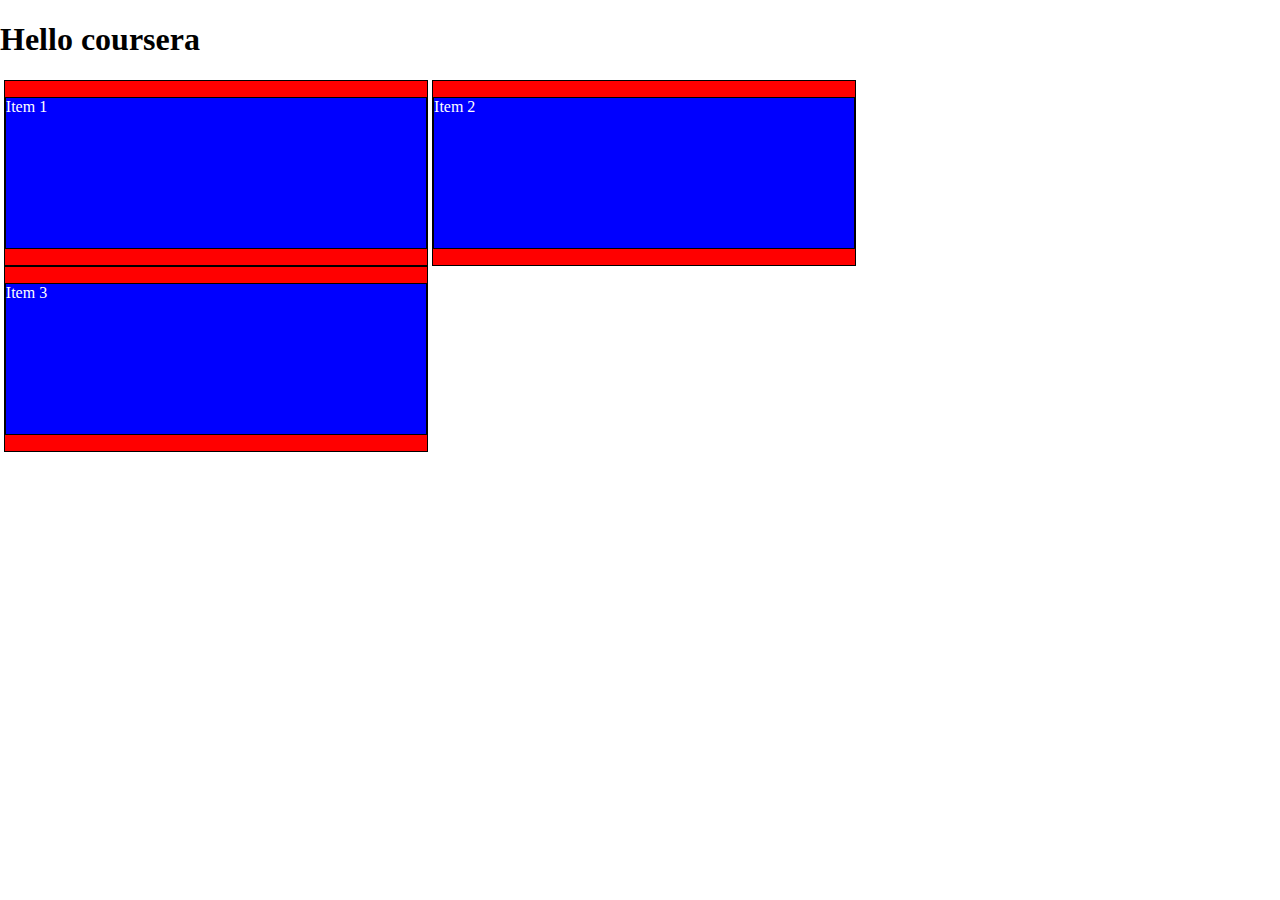
==== module2-solution.html @ e2aff386 "Updated" ====
<!DOCTYPE html>
<html>
<head>
	<meta charset="utf-8" >
	<meta name="viewport" content="width=device-width, initial-scale=1">
	<style type="text/css">
		body
		{
			margin:0 !important;
			padding: 0 !important;
		}
		.row
		{
			width: 100%;
		}
		p
		{
			border:1px solid black;
			background-color: blue;
			color: white;
			/*width: 90%;*/
			height:150px;
			margin-right: auto;
			margin-left: auto;
		}
		@media (min-width:0px) and (max-width: 767px)
		{
			.col-sd-4,.col-sd-6,.col-sd-12{
				float: left;
				border:1px solid;
			}
			.col-sd-4
			{
				width:33%;
			}
			.col-sd-6
			{
				width:48%;
			}
			.col-sd-12
			{
				width:96%;
			}
		}
	@media (min-width: 768px) and (max-height: 991px)
		{
			.col-md-4,.col-md-6,.col-md-12
			{
				float: left;
				border:1px solid;
			}
			.col-md-4
			{
				width:33%;
			}
			.col-md-6
			{
				width:48%;
			}
			.col-md-12
			{
				width:96%;
			}
		}
		

		@media (min-width: 992px) 
		{
			.col-lg-4,.col-lg-6,.col-lg-12{
				float: left;
				border:1px solid;
				margin-left:0.3%; 
			}
			.col-lg-4
			{
				background-color: red;
				width:33%;
			}
			.col-lg-6
			{
				width:50%;
			}
			.col-lg-12
			{
				width:98%;
			}
		}

		

		 
	</style>

</head>
<body>

<h1>Hello coursera</h1>
<div class="row">
<div class="col-lg-4 col-md-6 col-sd-12"><p>Item 1</p></div>
<div class="col-lg-4 col-md-6 col-sd-12"><p>Item 2</p></div>
<div class="col-lg-4 col-md-12 col-sd-12"><p>Item 3</p></div>
</div>
</body>
</html>
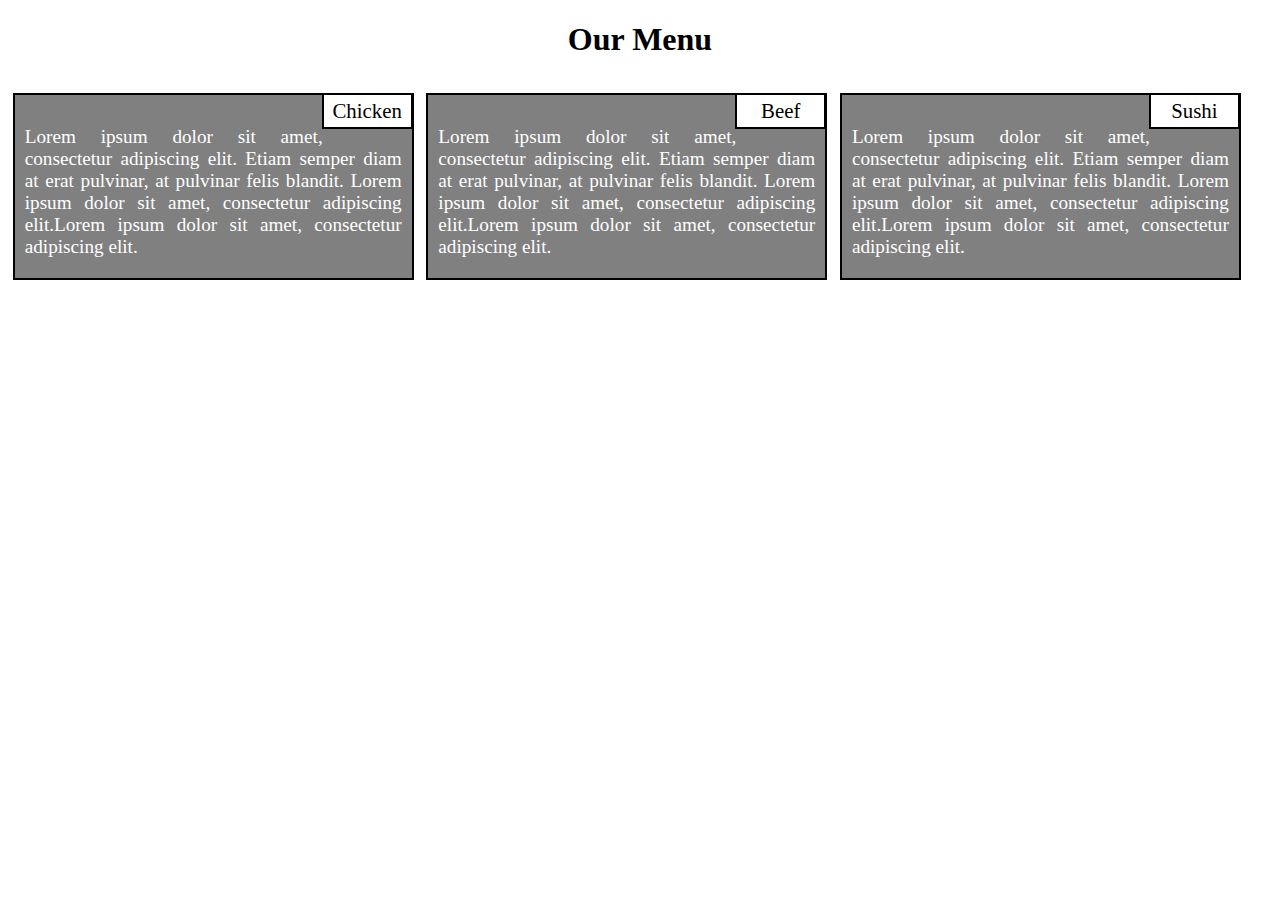
==== commit 3927824d: "Final Week 2 Assignment" ====
--- a/module2-solution.html
+++ b/module2-solution.html
@@ -9,83 +9,91 @@
 			margin:0 !important;
 			padding: 0 !important;
 		}
+		
+		h1
+		{
+			text-align: center;
+		}
+
 		.row
 		{
 			width: 100%;
 		}
+		div
+		{
+			float: left;
+			border: 2.5px solid black;
+			margin-left: 1%;
+			margin-top: 1%;
+			background-color: grey;
+		}
+
+		#div1
+		{
+			width: 31%;
+		}
+		#div2
+		{
+			width: 31%;
+		}
+		#div3
+		{
+			width: 31%;
+		}
+
+
 		p
 		{
-			border:1px solid black;
-			background-color: blue;
 			color: white;
-			/*width: 90%;*/
-			height:150px;
+			width: 95%;
+			text-align: justify;
 			margin-right: auto;
 			margin-left: auto;
+			margin-top: 8%;
+			font-size: 1.2em;
 		}
+
+		.heading
+		{
+			margin: -0.3%;	
+			float: right;
+			width: 20%;
+			padding: 1%;
+			font-size: 1.3em;
+			text-align: center;
+			border: 2px solid black;
+			background-color: white;
+			color: black;
+		}
+
 		@media (min-width:0px) and (max-width: 767px)
 		{
-			.col-sd-4,.col-sd-6,.col-sd-12{
-				float: left;
-				border:1px solid;
-			}
-			.col-sd-4
+			#div1,#div2,#div3
 			{
-				width:33%;
-			}
-			.col-sd-6
-			{
-				width:48%;
-			}
-			.col-sd-12
-			{
-				width:96%;
+				width: 97.5%;
 			}
 		}
-	@media (min-width: 768px) and (max-height: 991px)
+		@media (min-width: 768px) and (max-height: 991px)
 		{
-			.col-md-4,.col-md-6,.col-md-12
+			#div1,#div2
 			{
-				float: left;
-				border:1px solid;
+				width: 48%;
 			}
-			.col-md-4
+			#div3
 			{
-				width:33%;
-			}
-			.col-md-6
-			{
-				width:48%;
-			}
-			.col-md-12
-			{
-				width:96%;
+				width: 97.5%;
 			}
 		}
 		
 
 		@media (min-width: 992px) 
 		{
-			.col-lg-4,.col-lg-6,.col-lg-12{
-				float: left;
-				border:1px solid;
-				margin-left:0.3%; 
-			}
-			.col-lg-4
+			#div1,#div2,#div3
 			{
-				background-color: red;
-				width:33%;
-			}
-			.col-lg-6
-			{
-				width:50%;
-			}
-			.col-lg-12
-			{
-				width:98%;
+				width: 31%;
 			}
 		}
-
+		
 		
 
 		 
@@ -94,11 +102,20 @@
 </head>
 <body>
 
-<h1>Hello coursera</h1>
-<div class="row">
-<div class="col-lg-4 col-md-6 col-sd-12"><p>Item 1</p></div>
-<div class="col-lg-4 col-md-6 col-sd-12"><p>Item 2</p></div>
-<div class="col-lg-4 col-md-12 col-sd-12"><p>Item 3</p></div>
+<h1>Our Menu</h1>
+
+<div id="div1">
+	<div class="heading">Chicken</div>
+	<p>Lorem ipsum dolor sit amet, consectetur adipiscing elit. Etiam semper diam at erat pulvinar, at pulvinar felis blandit.	Lorem ipsum dolor sit amet, consectetur adipiscing elit.Lorem ipsum dolor sit amet, consectetur adipiscing elit. </p>
 </div>
+<div id="div2">
+	<div class="heading">Beef</div>
+	<p>Lorem ipsum dolor sit amet, consectetur adipiscing elit. Etiam semper diam at erat pulvinar, at pulvinar felis blandit.	Lorem ipsum dolor sit amet, consectetur adipiscing elit.Lorem ipsum dolor sit amet, consectetur adipiscing elit. </p>
+</div>
+<div id="div3">
+	<div class="heading">Sushi</div>
+	<p>Lorem ipsum dolor sit amet, consectetur adipiscing elit. Etiam semper diam at erat pulvinar, at pulvinar felis blandit.	Lorem ipsum dolor sit amet, consectetur adipiscing elit.Lorem ipsum dolor sit amet, consectetur adipiscing elit. </p>
+</div>
+
 </body>
 </html>